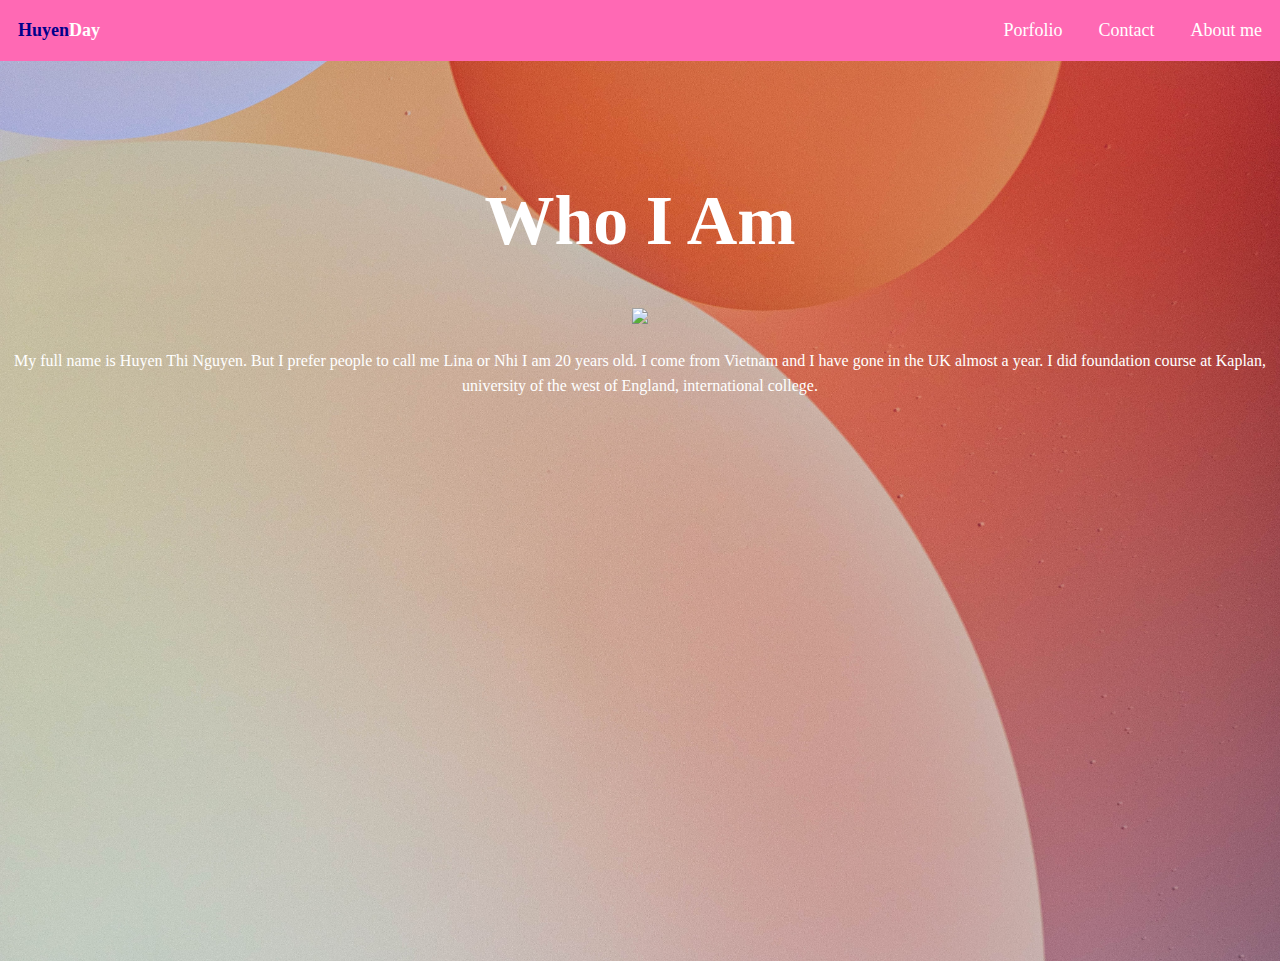
==== aboutme.html @ b25b5e05 "try" ====
<!DOCTYPE html>
<html lang="en">
<head>
    <meta charset="UTF-8">
    <meta http-equiv="X-UA-Compatible" content="IE=edge">
    <meta name="viewport" content="width=device-width, initial-scale=1.0">
    <link rel="stylesheet" href="styles.css">
    <title>About me</title>
</head>
<body>
    <div class="nav-container">
        <header>
            
            <a href="index.html" class="logo" >Huyen<span>Day</span></a>
           
            <nav>
                <ul>
                    <li><a href="portfolio.html" target="blank" class="cta">Porfolio</a></li>
                    <li><a href="#contact" target="blank" class="cta">Contact</a></li>
                    <li>
                        <a href="aboutme.html" class="cta">About me</a>
                    </li>
                </ul>
            </nav>
        </header>
    
    </div>

 <div class="about-container">
    <div class="content">
        <h1>Who I Am</h1>
        <img src="https://img.icons8.com/ios/50/000000/snake.png", class="logoimg">
        <p>My full name is Huyen Thi Nguyen. But I prefer people to call me Lina or Nhi I am 20 years old. I come from Vietnam and I have gone in the UK almost a year. I did foundation course at Kaplan, university of the west of England, international college.</p>
    </div>
   

 </div>   


</body>
</html>
---- styles.css ----
body{
    background-color: pink;
    background-repeat: no-repeat;
    overflow-y: scroll;
    margin: 0%;
}

/* header sytles */

header {

    background-color: hotpink;
    padding: 20px 0px 20px 0px;
    display: flex;
    justify-content: space-between;
    background-repeat: no-repeat;
    
    
}

.logo{
    color: darkblue;
    font-weight: bold;
    width: 120px;
    cursor: pointer;
   
}
.nav-container span{
    color: white;
}
.nav-container .cta:hover{
    color: darkblue;
}
ul{
    list-style-type: none;
    margin: 0;
    padding: 0;
    display: flex;
    transition: ;
}
a{
    text-decoration: none;
    color: white;
    display: block;
    padding: 0 1em;
    font-size: large;

}



.nav-container{
    background: none;
    
}

.hero{
    background-image: url(./img/hero1.png);
    background-size: cover;
    background-position: center;
    background-repeat: no-repeat;
    text-align: left;
    z-index: 1;
    width: 100%;
    height: 100vh;
    
}
.hero h1{
    display: grid;
    width: fit-content;
    font-size: 2rem;
    position: relative;
    color: transparent;
    animation: text_reveal 1s ease forwards;
    animation-delay: 1s;
}
.hero h1:nth-child(1){
    animation-delay: 1s;

}
.hero h1:nth-child(2){
    animation-delay: 2s;
    
}
.hero h1:nth-child(3){
    animation: text_reveal_name .5s ease forwards;
    animation-delay: 3s;
    
    
}
.hero h1 span{
    position: absolute;
    top: 0;
    left: 0;
    height: 100%;
    width: 0;
    background-color: crimson;
    animation: text_reveal_box 1s ease;
    animation-delay: 3s;
}
.hero h1:nth-child(1){
    animation-delay: .5s;

}
.hero h1:nth-child(2){
    animation-delay: 1.5s;
    
}
.hero h1:nth-child(3){
    animation-delay: 2.5s;
    
}
.hero .cta{
    display: inline-block;
    padding: 10px 30px;
    color: crimson;
    background-color: white;
    border: 2px solid crimson;
    font-size: 2rem;
    text-transform: uppercase;
    letter-spacing: .1rem;
    margin-top:36px;
    border-radius: 20px;
    transition: .3s ease background-color;
    transition-property: background-color, color;
}
.hero .cta:hover{
    color: white;
    background-color: crimson;
}
/*keyframes*/
@keyframes text_reveal_box{
    50%{
        width: 100%;
        left: 0;

    }
    100%{
        width: 0;
        left: 100%;
    }
}
@keyframes text_reveal{
    100%{
        color: white;
    }
}
@keyframes text_reveal_name{
    100%{
        color: darkblue;
        font-weight: 500px;
    }
}

.intro{
    background-color: hotpink;
    background-image: url(./img/sky.jpg);
    width: 1000px;
    height: 1000px;
    background-size: cover;
    background-position: center;
    background-repeat: no-repeat;
    position: relative;
    color: white;
    display: grid;
    text-align: center;
    padding: 20em;
    max-width: 1200px;
    margin: 0 auto;
    padding: 0 50px;
    justify-content: 50px;
    z-index: 1;
}
/*portfolio*/
.navbar-container{
    background-color:hotpink;
    padding: 50 px;
    display: contents;
    justify-content: space-between;
    background-repeat: no-repeat;
}
.navbar-portfolio{
    text-decoration: none;
    color: black;
    display: block;
    padding: 0 1em;   
    display: flex;
    justify-content: space-between;
}
.navbar-container .navbar-tittle a{
   color: darkblue; 
}

.navbar-portfolio-title a {
    color: pink;

}
/*CARP SECTION*/
.carptask{
    background-color: palegoldenrod;

}

.carptask .carpcontainer{
    flex-direction: column;
    text-align:center ;
    max-width: 1500px;
    margin: 0;
    padding: 100px 0;
}
.carptask .section-title{
    font-size: 5rem;
    font-weight: 300;
    color: darkblue;
    margin-bottom: 10px;
    text-transform: uppercase;
    letter-spacing: .2rem;
    text-align: center;
}
.carptask .section-title span{
    color: lightpink;
}
.carptask .poster-reflection p{
    font-size: 1.4rem;
    margin-top: 5px;
    line-height: 2.5rem;
    font-weight: 300;
    letter-spacing: 0.5rem;
}
/*.carptask .poster {
    display: flex;
    align-items: center;
    justify-content: center;
    flex-wrap: wrap;
}
/*.carptask .a3-poster{
    flex-basis: 80%;
    display: flex;
    align-items: flex-start;
    justify-content: center;
    flex-direction: column;
    padding: 30px;
    border-radius: 10px;
    background-size: cover;
    margin: 10px 5%;
}*/

/*uxtask*/
.uxtask {
    background-color:white;
}
.uxtask .section-title{
    font-size: 5rem;
    font-weight: 300;
    color: darkblue;
    margin-bottom: 10px;
    text-transform: uppercase;
    letter-spacing: .2rem;
    text-align: center;
}
.uxtask .section-title span{
    color: lightpink;
}
/*.uxtask .ux-reflection p{
    font-size: 1.4rem;
    margin-top: 5px;
    line-height: 2.5rem;
    font-weight: 300;
letter-spacing: 0.5rem;
}

/*typetask*/
.typetask{
    background-color: white;

}

.typetask .typecontainer{
    flex-direction: column;
    text-align:center ;
    max-width: 1500px;
    margin: 0;
    padding: 100px 0;
}
.typetask .section-title{
    font-size: 5rem;
    font-weight: 300;
    color: darkblue;
    margin-bottom: 10px;
    text-transform: uppercase;
    letter-spacing: .2rem;
    text-align: center;
}
.typetask .section-title span{
    color: lightpink;
}
.typetask .poster-reflection p{
    font-size: 1.4rem;
    margin-top: 5px;
    line-height: 2.5rem;
    font-weight: 300;
letter-spacing: 0.5rem;
}
.typetask .poster {
    display: flex;
    align-items: center;
    justify-content: center;
    flex-wrap: wrap;
}
.typetask .a3-poster{
    flex-basis: 80%;
    display: flex;
    align-items: flex-start;
    justify-content: center;
    flex-direction: column;
    padding: 30px;
    border-radius: 10px;
    background-image: url();
    background-size: cover;
    margin: 10px 5%;
}


/*codingtask*/
.codingtask {
    background-color: white;
}
.codingtask .section-title{
    font-size: 5rem;
    font-weight: 300;
    color: darkblue;
    margin-bottom: 10px;
    text-transform: uppercase;
    letter-spacing: .2rem;
    text-align: center;
}
.codingtask .section-title span{
    color: lightpink;
}
.codingtask .coding-reflection p{
    font-size: 1.4rem;
    margin-top: 5px;
    line-height: 2.5rem;
    font-weight: 300;
letter-spacing: 0.5rem;
}


/*contact*/

/*about me*/
.about-container{
    width: 100%;
    height: 100vh;
    background-image: url(./img/aboutme-zuur-6fGbIwS8PBM-unsplash.jpg);
    background-size: cover;
    background-position: center;
    background-repeat: no-repeat;
}
   

.content{
    width: 100%;
    position: absolute;

    text-align: center;
    color: white;
    
}
.content h1{
    font-size: 70px;
    margin-top: 120px;
}
.content p{
    margin: 20px auto;
    font-weight: 100;
    line-height: 25px;
}
/*<a href="https://icons8.com/icon/87064/snake">Snake icon by Icons8</a>*/
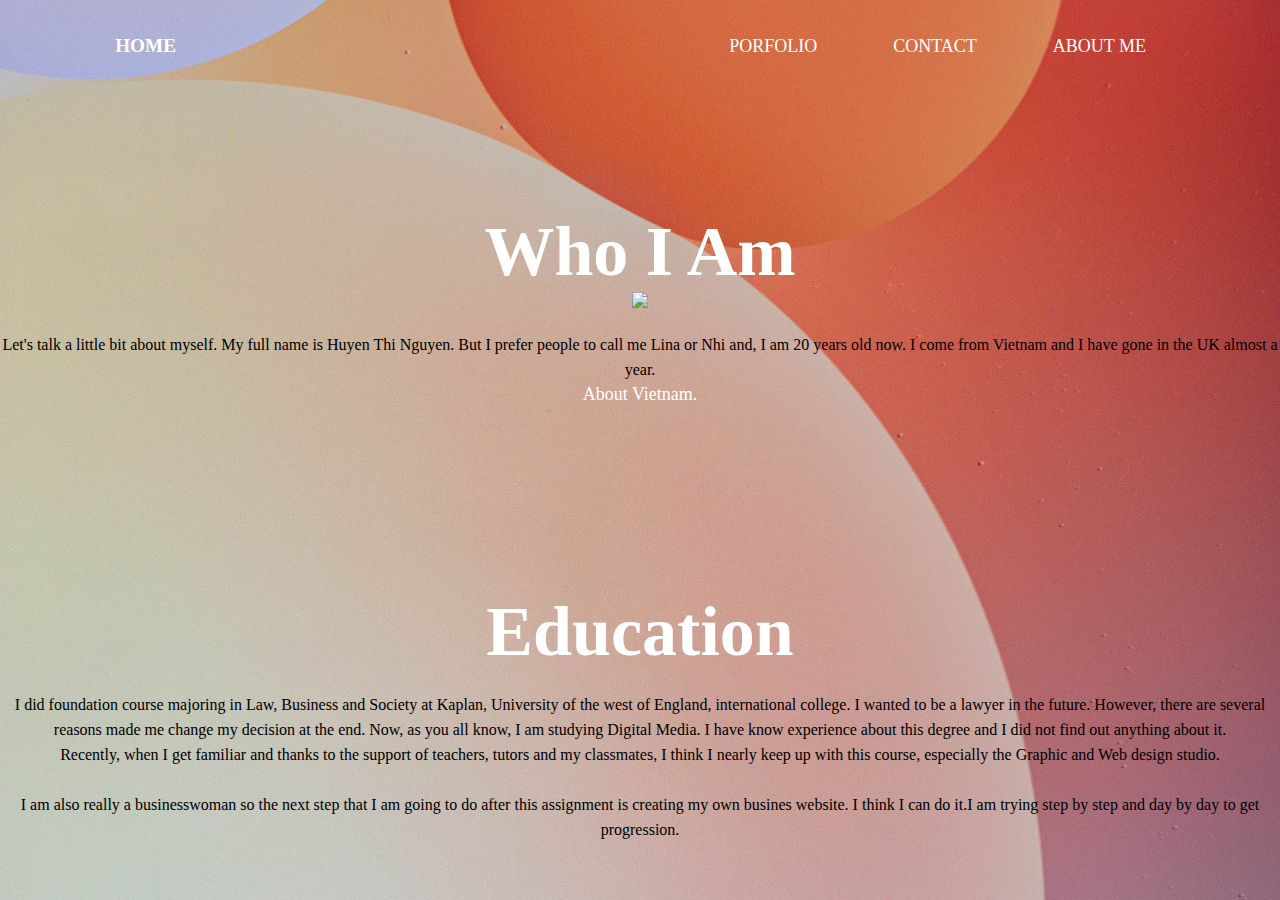
==== commit 1eea9a57: "c" ====
--- a/aboutme.html
+++ b/aboutme.html
@@ -1,5 +1,6 @@
 <!DOCTYPE html>
 <html lang="en">
+
 <head>
     <meta charset="UTF-8">
     <meta http-equiv="X-UA-Compatible" content="IE=edge">
@@ -7,35 +8,41 @@
     <link rel="stylesheet" href="styles.css">
     <title>About me</title>
 </head>
+
 <body>
-    <div class="nav-container">
-        <header>
-            
-            <a href="index.html" class="logo" >Huyen<span>Day</span></a>
-           
-            <nav>
-                <ul>
-                    <li><a href="portfolio.html" target="blank" class="cta">Porfolio</a></li>
-                    <li><a href="#contact" target="blank" class="cta">Contact</a></li>
-                    <li>
-                        <a href="aboutme.html" class="cta">About me</a>
-                    </li>
-                </ul>
-            </nav>
-        </header>
-    
+
+
+    <div class="about-container">
+        <div class="navbar">
+            <a href="index.html" class="logo">Home</a>
+            <ul>
+                <li><a href="portfolio.html" target="blank" class="cta">Porfolio</a></li>
+                <li><a href="contact.html" target="blank" class="cta">Contact</a></li>
+                <li>
+                    <a href="aboutme.html" class="cta">About me</a>
+                </li>
+            </ul>
+        </div>
+        
+        <div class="content">
+            <h1>Who I Am</h1>
+            <img src="https://img.icons8.com/ios/50/000000/snake.png" , class="logoimg">
+            <p>Let's talk a little bit about myself. My full name is Huyen Thi Nguyen. But I prefer people to call me Lina or Nhi and, I am 20 years old now. I come
+                from Vietnam and I have gone in the UK almost a year. <br><a href="https://en.wikipedia.org/wiki/Vietnam" target="_blank"> About Vietnam.</a> <br></p>
+        </div>
+ <div class="education">
+     <h1> Education</h1>
+     <p>I did foundation course majoring in Law, Business and Society at Kaplan, University of
+        the west of England, international college. I wanted to be a lawyer in the future. However, there are several reasons made me change my decision at the end. Now, as you all know, I am studying Digital Media. I have know experience about this degree and I did not find out anything about it.
+        <br> Recently, when I get familiar and thanks to the support of teachers, tutors and my classmates, I think I nearly keep up with this course, especially the Graphic and Web design studio.<br>
+        <br> I am also really a businesswoman so the next step that I am going to do after this assignment is creating my own busines website. I think I can do it.I am trying step by step and day by day to get progression.<br>
+    </p>
+
+ </div>
+
     </div>
-
- <div class="about-container">
-    <div class="content">
-        <h1>Who I Am</h1>
-        <img src="https://img.icons8.com/ios/50/000000/snake.png", class="logoimg">
-        <p>My full name is Huyen Thi Nguyen. But I prefer people to call me Lina or Nhi I am 20 years old. I come from Vietnam and I have gone in the UK almost a year. I did foundation course at Kaplan, university of the west of England, international college.</p>
-    </div>
-   
-
- </div>   
 
 
 </body>
+
 </html>--- a/styles.css
+++ b/styles.css
@@ -1,78 +1,86 @@
-body{
-    background-color: pink;
-    background-repeat: no-repeat;
-    overflow-y: scroll;
-    margin: 0%;
-}
-
-/* header sytles */
-
-header {
-
-    background-color: hotpink;
-    padding: 20px 0px 20px 0px;
-    display: flex;
-    justify-content: space-between;
-    background-repeat: no-repeat;
-    
-    
-}
-
-.logo{
-    color: darkblue;
-    font-weight: bold;
-    width: 120px;
-    cursor: pointer;
-   
-}
-.nav-container span{
-    color: white;
-}
-.nav-container .cta:hover{
-    color: darkblue;
-}
-ul{
-    list-style-type: none;
+*{
     margin: 0;
-    padding: 0;
-    display: flex;
-    transition: ;
-}
-a{
-    text-decoration: none;
-    color: white;
-    display: block;
-    padding: 0 1em;
-    font-size: large;
-
-}
-
-
-
-.nav-container{
-    background: none;
-    
-}
-
-.hero{
+}
+/* Home page*/
+
+.home-container{
+    width: 100%;
+    height: 100vh;
     background-image: url(./img/hero1.png);
     background-size: cover;
     background-position: center;
     background-repeat: no-repeat;
-    text-align: left;
-    z-index: 1;
-    width: 100%;
-    height: 100vh;
-    
+}
+.navbar{
+    width: 85%;
+    margin: auto;
+    padding: 35px;
+    display: flex;
+    align-items: center;
+    justify-content: space-between;
+}
+.logo{
+   
+    font-weight: bold;
+    width: 120px;
+    cursor: pointer;
+    color:white;
+    text-transform: uppercase;
+    font-size: larger;
+    font-weight: bold;
+    text-decoration: none;
+}
+.navbar ul li{
+    list-style: none;
+    display: inline-block;
+    margin: 0 20px;
+    position: relative;
+
+}
+.navbar ul li a{
+    text-decoration: none;
+    color: #fff;
+    text-transform: uppercase;
+    
+  
+}
+.navbar ul li ::after{
+    content: '';
+    height: 3px;
+    width: 0;
+    background: #009688;
+    position: absolute;
+    left: 0;
+    bottom: -10px;
+    transition: 0.5s;
+}
+.home-container.navbar .cta:hover ::after{
+    width: 100%;
+
+}
+.hero p{
+    margin-top: 50px;
+}
+
+.hero {
+    width: 100%;
+    position: absolute;
+
+    text-align: center;
+    color: white;   
 }
 .hero h1{
-    display: grid;
+    display: bl;
     width: fit-content;
     font-size: 2rem;
     position: relative;
     color: transparent;
     animation: text_reveal 1s ease forwards;
     animation-delay: 1s;
+    letter-spacing: normal;
+    margin-top: 120px;
+    align-content: center;
+   
 }
 .hero h1:nth-child(1){
     animation-delay: 1s;
@@ -110,24 +118,9 @@
     animation-delay: 2.5s;
     
 }
-.hero .cta{
-    display: inline-block;
-    padding: 10px 30px;
-    color: crimson;
-    background-color: white;
-    border: 2px solid crimson;
-    font-size: 2rem;
-    text-transform: uppercase;
-    letter-spacing: .1rem;
-    margin-top:36px;
-    border-radius: 20px;
-    transition: .3s ease background-color;
-    transition-property: background-color, color;
-}
-.hero .cta:hover{
-    color: white;
-    background-color: crimson;
-}
+
+
+
 /*keyframes*/
 @keyframes text_reveal_box{
     50%{
@@ -147,31 +140,78 @@
 }
 @keyframes text_reveal_name{
     100%{
-        color: darkblue;
+        color: white;
         font-weight: 500px;
     }
 }
 
-.intro{
+.button{
+    width: 200px;
+    padding: 15px 0;
+    text-align: center;
+    margin: 20px 10px;
+    border-radius: 25px;
+    font-weight: bold;
+    border: 2px solid #009688;
+    background: transparent;
+    color: #fff;
+    cursor: pointer;
+    position: relative;
+    overflow: hidden;
+}
+.button span{
+    
+        background: #009688;
+        height: 100%;
+        width: 0;
+        border-radius: 25px;
+        position: absolute;
+        left: 0;
+        bottom: 0;
+        z-index: -1;
+        transition: 0.5s;
+    
+}
+.button .span :hover {
+    width: 100%;
+}
+.button :hover {
+    border: none;
+}
+
+/*portfolio*/
+header {
+
     background-color: hotpink;
-    background-image: url(./img/sky.jpg);
-    width: 1000px;
-    height: 1000px;
-    background-size: cover;
-    background-position: center;
+    padding: 20px 0px 20px 0px;
+    display: flex;
+    justify-content: space-between;
     background-repeat: no-repeat;
-    position: relative;
+    
+    
+}
+ul{
+    list-style-type: none;
+    margin: 0;
+    padding: 0;
+    display: flex;
+    
+}
+a{
+    text-decoration: none;
     color: white;
-    display: grid;
-    text-align: center;
-    padding: 20em;
-    max-width: 1200px;
-    margin: 0 auto;
-    padding: 0 50px;
-    justify-content: 50px;
-    z-index: 1;
-}
-/*portfolio*/
+    display: block;
+    padding: 0 1em;
+    font-size: large;
+
+}
+
+
+
+.nav-container{
+    background: none;
+    
+}
 .navbar-container{
     background-color:hotpink;
     padding: 50 px;
@@ -200,7 +240,10 @@
     background-color: palegoldenrod;
 
 }
-
+.poster h1{
+    margin-bottom: 80px;
+    margin-top: 80px;
+}
 .carptask .carpcontainer{
     flex-direction: column;
     text-align:center ;
@@ -212,10 +255,11 @@
     font-size: 5rem;
     font-weight: 300;
     color: darkblue;
-    margin-bottom: 10px;
+    margin-bottom: 150px;
     text-transform: uppercase;
     letter-spacing: .2rem;
     text-align: center;
+
 }
 .carptask .section-title span{
     color: lightpink;
@@ -227,27 +271,11 @@
     font-weight: 300;
     letter-spacing: 0.5rem;
 }
-/*.carptask .poster {
-    display: flex;
-    align-items: center;
-    justify-content: center;
-    flex-wrap: wrap;
-}
-/*.carptask .a3-poster{
-    flex-basis: 80%;
-    display: flex;
-    align-items: flex-start;
-    justify-content: center;
-    flex-direction: column;
-    padding: 30px;
-    border-radius: 10px;
-    background-size: cover;
-    margin: 10px 5%;
-}*/
-
-/*uxtask*/
+
+
+
 .uxtask {
-    background-color:white;
+    background-color:cornsilk;
 }
 .uxtask .section-title{
     font-size: 5rem;
@@ -260,13 +288,27 @@
 }
 .uxtask .section-title span{
     color: lightpink;
-}
-/*.uxtask .ux-reflection p{
-    font-size: 1.4rem;
-    margin-top: 5px;
-    line-height: 2.5rem;
-    font-weight: 300;
-letter-spacing: 0.5rem;
+
+}
+.uxtask h2{
+    text-align: center;
+  
+}
+.uxtask p{
+ 
+    color: black;
+    flex: 1;
+    padding: 10px;
+}
+.flowchart p{
+        color: black;
+        flex: 1;
+        padding: 10px;
+    
+}
+.flowchart .flowchart-image{
+    flex-direction: column;
+    text-align:center    
 }
 
 /*typetask*/
@@ -318,37 +360,65 @@
     background-image: url();
     background-size: cover;
     margin: 10px 5%;
+  
 }
 
 
 /*codingtask*/
 .codingtask {
-    background-color: white;
+    background-color: bisque;
+    display: flex;
+    justify-content: flex-start;
+    flex-wrap: wrap;
+    padding: 15px 25px 15px 15px;
 }
 .codingtask .section-title{
     font-size: 5rem;
     font-weight: 300;
     color: darkblue;
-    margin-bottom: 10px;
+    margin-top: 0;
+    margin-bottom: 40px;
     text-transform: uppercase;
     letter-spacing: .2rem;
     text-align: center;
+ 
 }
 .codingtask .section-title span{
     color: lightpink;
 }
-.codingtask .coding-reflection p{
-    font-size: 1.4rem;
-    margin-top: 5px;
-    line-height: 2.5rem;
-    font-weight: 300;
-letter-spacing: 0.5rem;
-}
-
-
-/*contact*/
-
-/*about me*/
+
+.codingtask .codingcontainer{
+    flex-direction: column;
+    text-align:center ;
+    max-width: 1500px;
+    margin: 0;
+    padding: 100px 0;
+}
+.codingtask h2{
+    text-align: center;
+  
+}
+.worksheet p{
+ 
+    text-align: center;
+    color: black;
+    flex: 1;
+    padding: 10px;
+}
+.worksheet a{
+    margin-top: 30px;
+    margin-bottom: 50px;
+    color:crimson;
+    font-weight: italic;
+    
+}
+.worksheet .worksheet1{
+    align-items: center;
+}
+
+
+
+/* About me*/
 .about-container{
     width: 100%;
     height: 100vh;
@@ -375,6 +445,45 @@
     margin: 20px auto;
     font-weight: 100;
     line-height: 25px;
+    color: black;
 }
 /*<a href="https://icons8.com/icon/87064/snake">Snake icon by Icons8</a>*/
 
+.education{
+    width: 100%;
+    position: absolute;
+
+    text-align: center;
+    color: white;
+    
+
+}
+.education h1{
+    font-size: 70px;
+    margin-top: 500px;
+}
+.education p{
+    margin: 20px auto;
+    font-weight: 100;
+    line-height: 25px;
+    color: black;
+}
+
+.contact-container{
+    background-image: url(./img/about\ backg.jpg);
+    width: 100%;
+    height: 100vh;
+   
+    background-size: cover;
+    background-position: center;
+    background-repeat: no-repeat;
+}
+.contact-container .section-title{
+   
+    color: darkblue;
+    margin-top: 40px;
+    margin-bottom: 40px;
+    text-transform: uppercase;
+    letter-spacing: .2rem;
+    text-align: center;  
+}